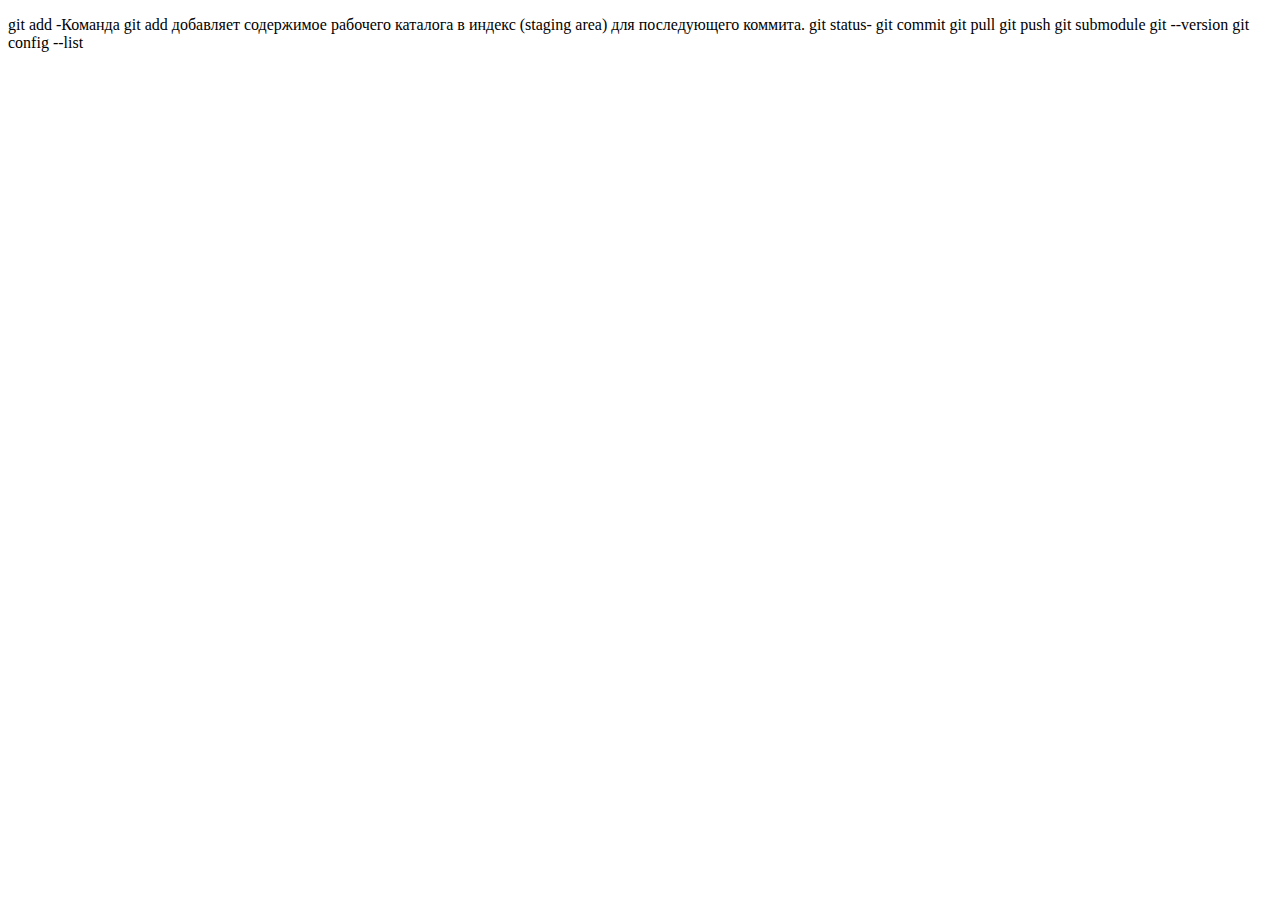
==== index.html @ 331c2baf "Редактировка" ====
<!DOCTYPE html>
<html lang="en">
<head>
	<meta charset="UTF-8">
	<meta http-equiv="X-UA-Compatible" content="IE=edge">
	<meta name="viewport" content="width=device-width, initial-scale=1.0">
	<title>Document</title>
</head>
<body>
	<main>
		<p>
			git add -Команда git add добавляет содержимое рабочего каталога в индекс (staging area) для последующего коммита.
			git status- 
			git commit
			git pull
			git push
			git submodule
			git --version
			git config --list	
		</p>
	</main>
</body>
</html>
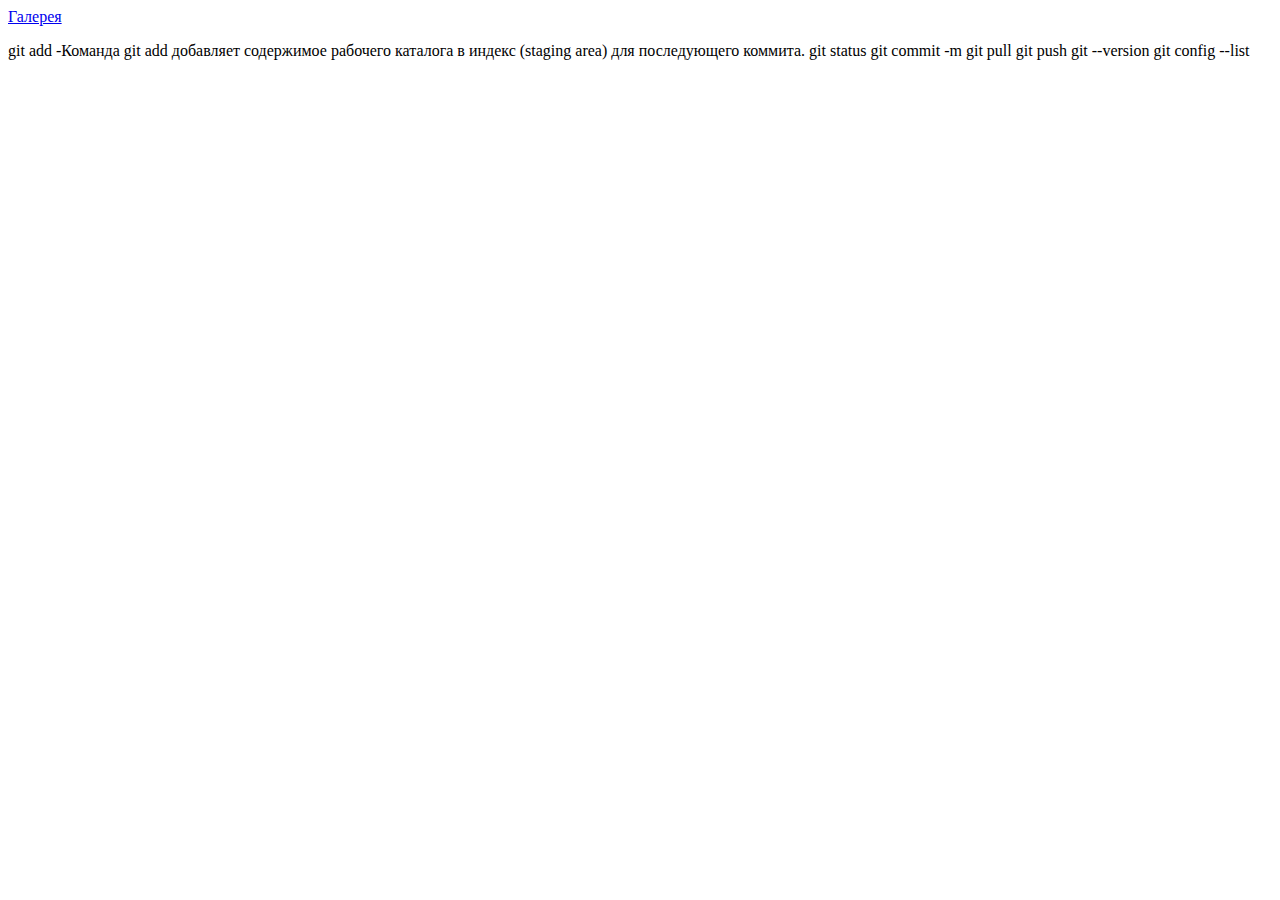
==== commit 984e413a: "Работа над ссылками" ====
--- a/index.html
+++ b/index.html
@@ -1,5 +1,5 @@
 <!DOCTYPE html>
-<html lang="en">
+<html lang="ru">
 <head>
 	<meta charset="UTF-8">
 	<meta http-equiv="X-UA-Compatible" content="IE=edge">
@@ -7,14 +7,18 @@
 	<title>Document</title>
 </head>
 <body>
+	<header>
+		<nav>
+			<a href="gallery.html">Галерея</a>
+		</nav>
+	</header>
 	<main>
 		<p>
 			git add -Команда git add добавляет содержимое рабочего каталога в индекс (staging area) для последующего коммита.
-			git status- 
-			git commit
+			git status
+			git commit -m
 			git pull
 			git push
-			git submodule
 			git --version
 			git config --list	
 		</p>
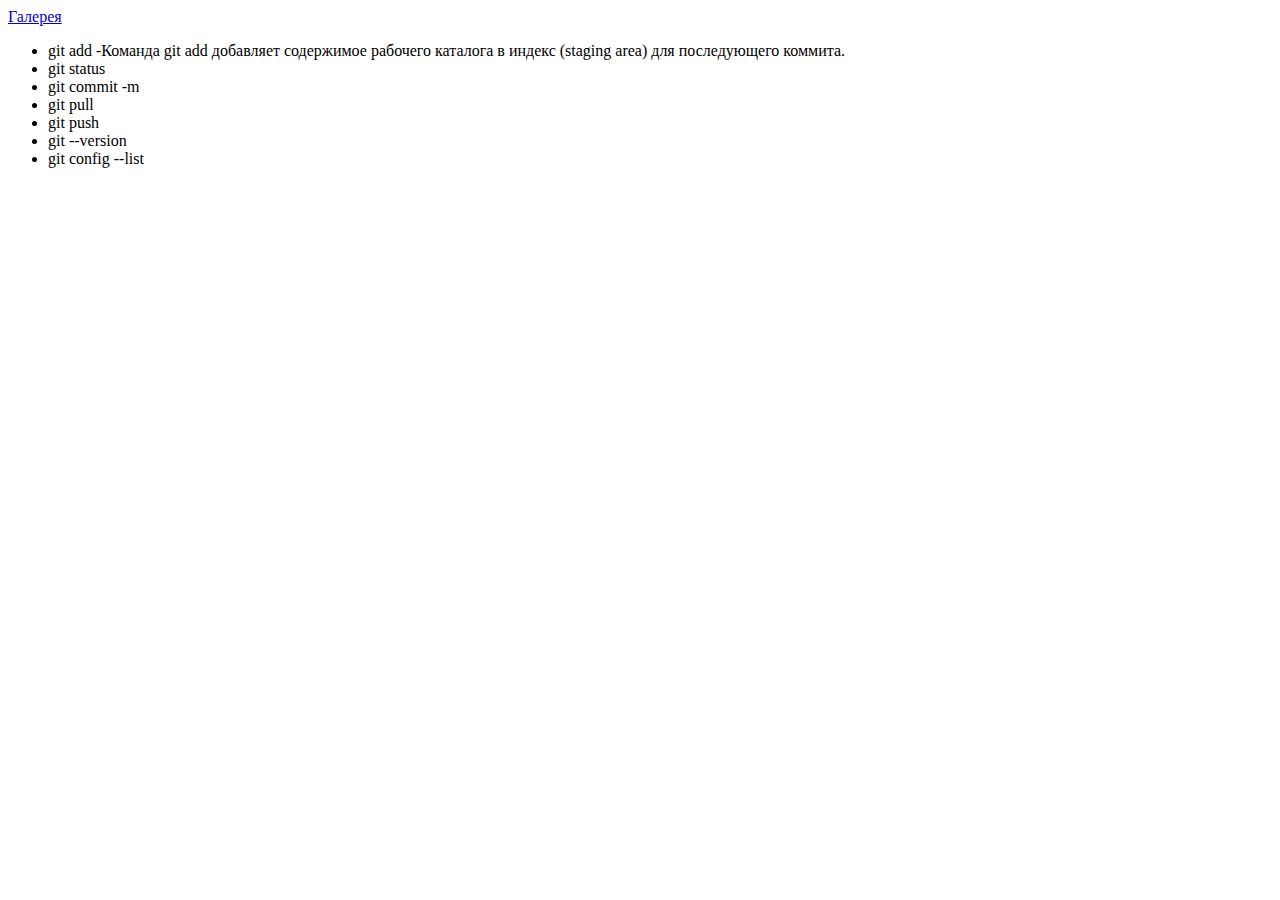
==== commit c1038afa: "Списки" ====
--- a/index.html
+++ b/index.html
@@ -13,15 +13,15 @@
 		</nav>
 	</header>
 	<main>
-		<p>
-			git add -Команда git add добавляет содержимое рабочего каталога в индекс (staging area) для последующего коммита.
-			git status
-			git commit -m
-			git pull
-			git push
-			git --version
-			git config --list	
-		</p>
+		<ul>
+			<li>git add -Команда git add добавляет содержимое рабочего каталога в индекс (staging area) для последующего коммита.</li>
+			<li>git status</li>
+			<li>git commit -m</li>
+			<li>git pull</li>
+			<li>git push</li>
+			<li>git --version</li>
+			<li>git config --list	</li>
+		</ul>	
 	</main>
 </body>
 </html>
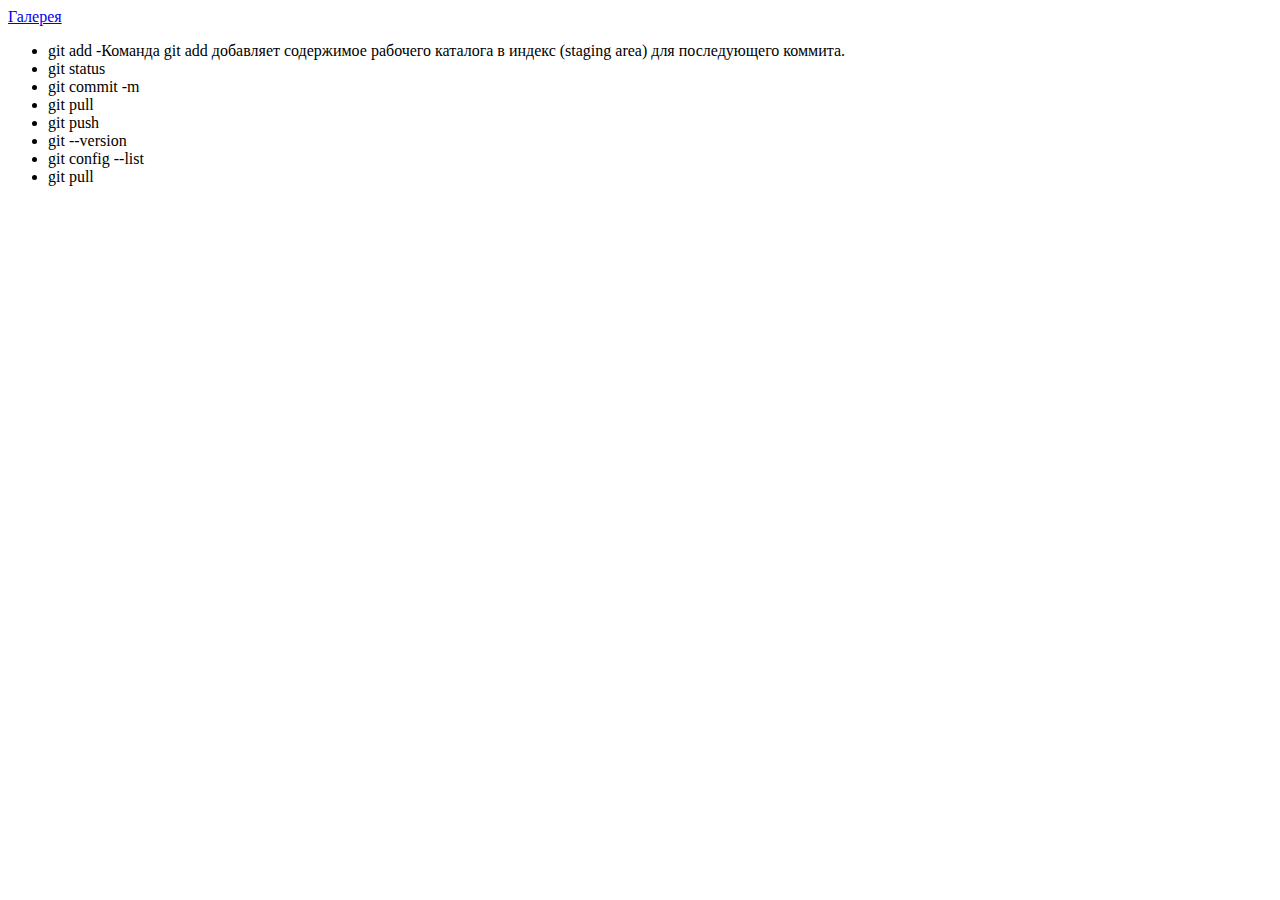
==== commit 1a464988: "добавил git pull" ====
--- a/index.html
+++ b/index.html
@@ -20,7 +20,8 @@
 			<li>git pull</li>
 			<li>git push</li>
 			<li>git --version</li>
-			<li>git config --list	</li>
+			<li>git config --list</li>
+			<li>git pull</li>
 		</ul>	
 	</main>
 </body>
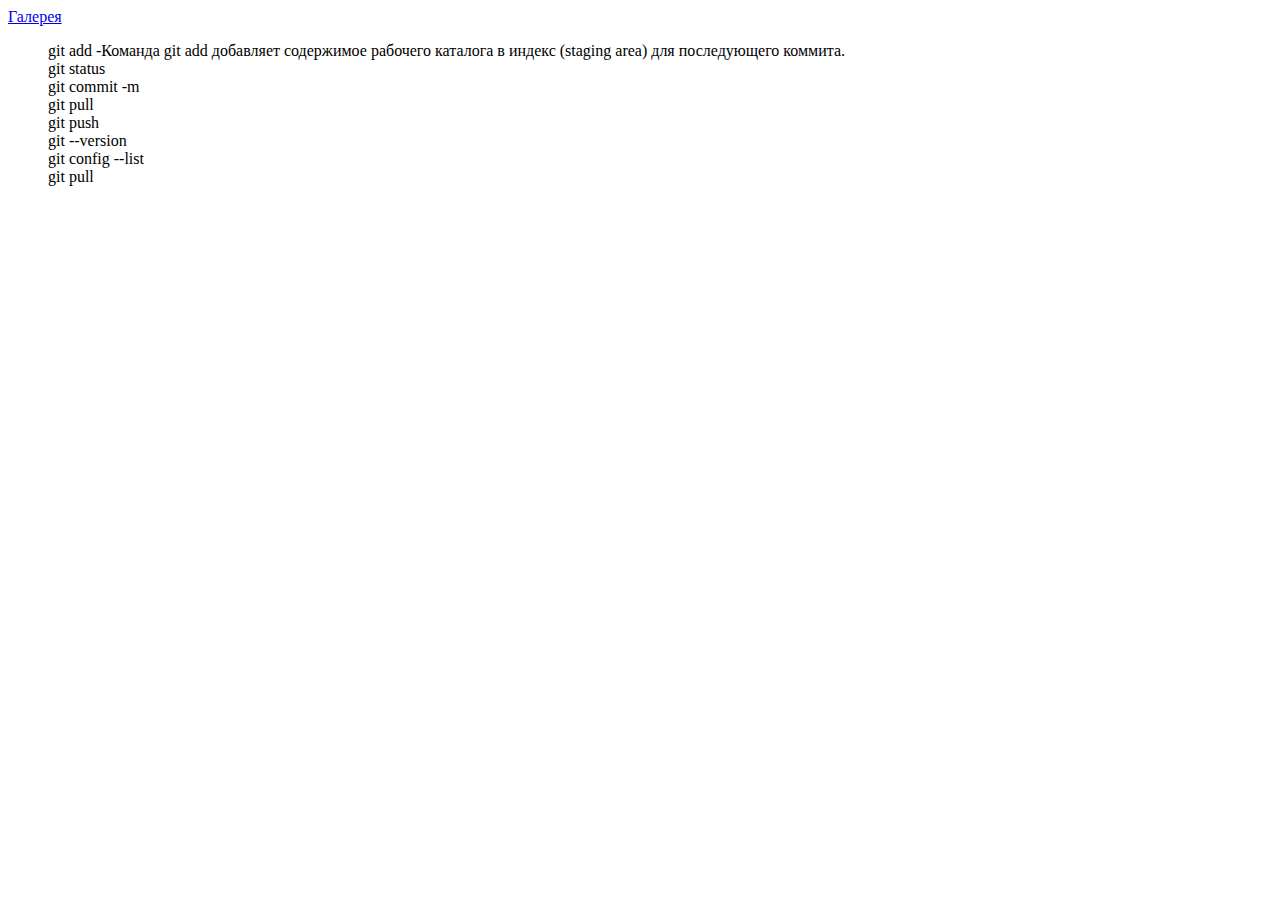
==== commit 98a2a28a: "Убрал точки в li" ====
--- a/index.html
+++ b/index.html
@@ -5,6 +5,7 @@
 	<meta http-equiv="X-UA-Compatible" content="IE=edge">
 	<meta name="viewport" content="width=device-width, initial-scale=1.0">
 	<title>Document</title>
+	<link rel="stylesheet" href="1.css">
 </head>
 <body>
 	<header>
--- a/1.css
+++ b/1.css
@@ -0,0 +1,17 @@
+.index {
+	position: relative;
+	text-align: center;
+	color: rgb(214, 27, 27);
+}
+
+.centered {
+	position: absolute;
+	top: 50%;
+	left: 50%;
+	transform: translate(-50%, -50%);
+	display: inline-block;
+}
+
+li {
+	list-style: none;
+}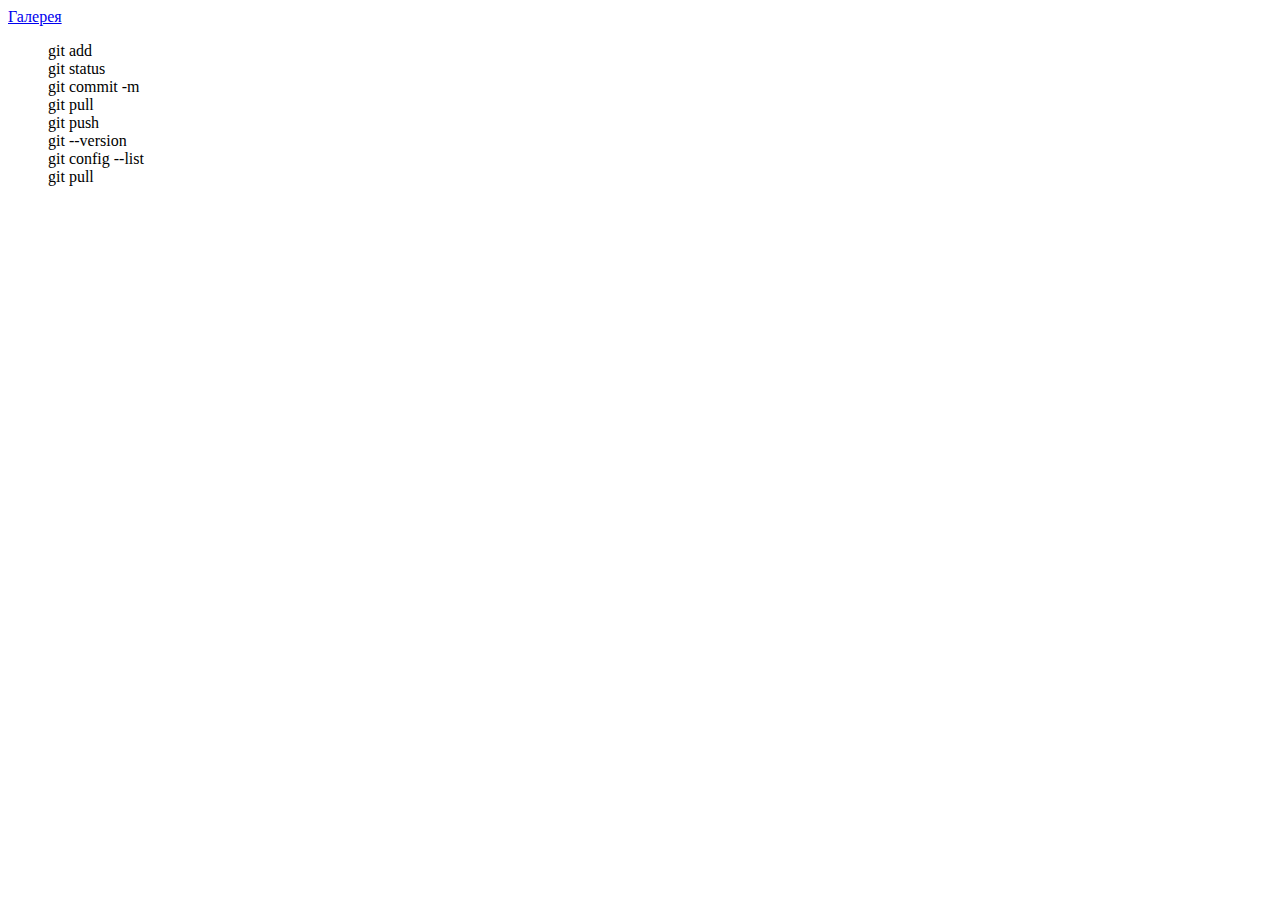
==== commit e032c0d6: "done" ====
--- a/index.html
+++ b/index.html
@@ -15,7 +15,7 @@
 	</header>
 	<main>
 		<ul>
-			<li>git add -Команда git add добавляет содержимое рабочего каталога в индекс (staging area) для последующего коммита.</li>
+			<li>git add</li>
 			<li>git status</li>
 			<li>git commit -m</li>
 			<li>git pull</li>
--- a/1.css
+++ b/1.css
@@ -14,4 +14,11 @@
 
 li {
 	list-style: none;
-}+}
+
+.hand {
+	max-width: 100%;
+	border: 2px solid rgb(186, 49, 49);
+	display: block;
+	margin: 0 auto;
+}
